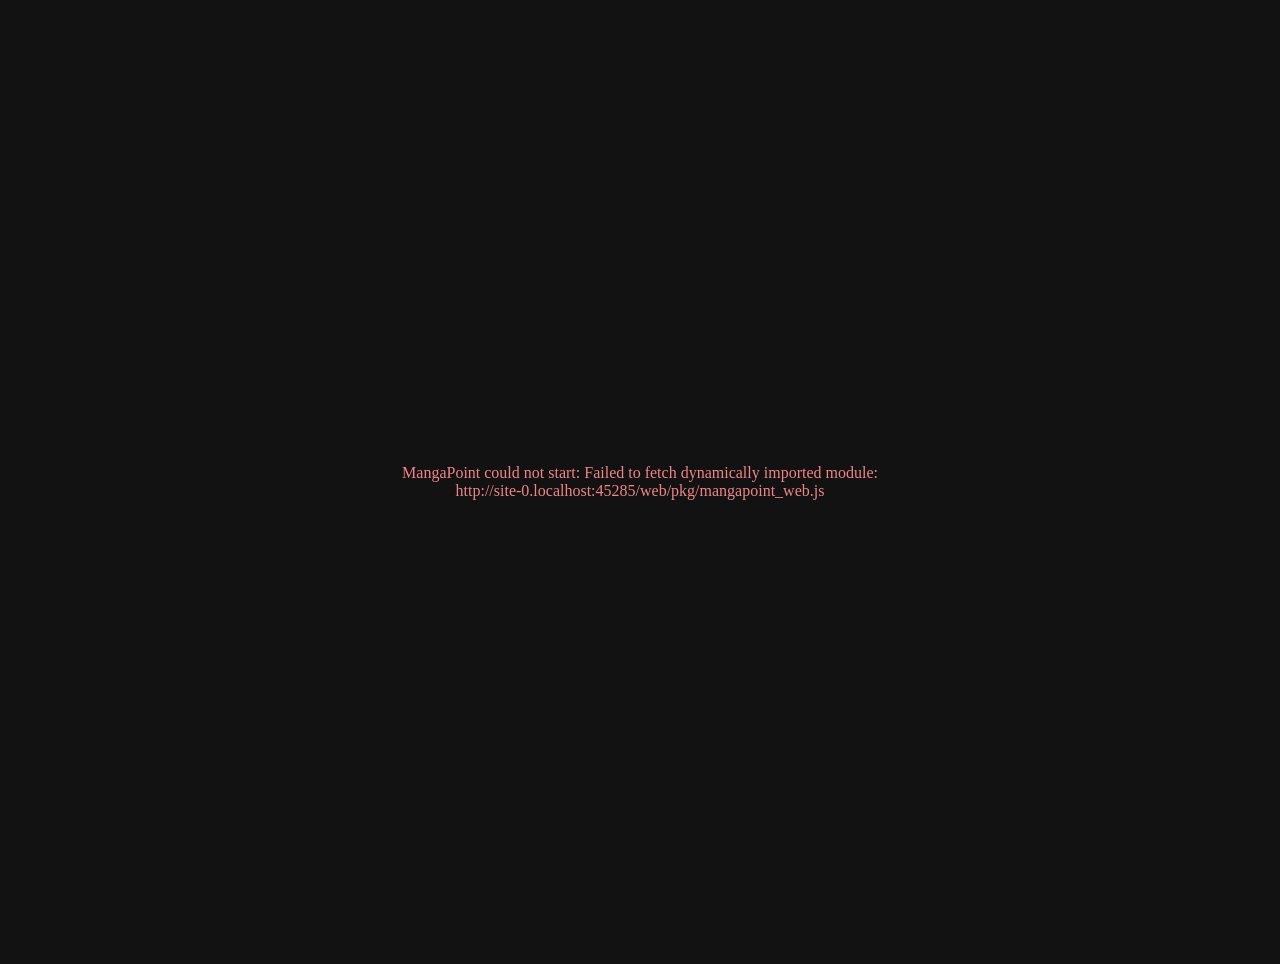
==== web/index.html @ 8303abcd "feat: a website to read, import and export your own books in the browser" ====
<!doctype html>
<html lang="en">
<head>
  <meta charset="utf-8">
  <meta name="viewport" content="width=device-width, initial-scale=1, viewport-fit=cover">
  <title>MangaPoint</title>
  <meta name="description" content="Read your own comics and books, and make files for your e-reader. Everything stays on your device.">
  <meta name="theme-color" content="#000000">
  <meta name="color-scheme" content="dark">
  <meta name="mobile-web-app-capable" content="yes">
  <meta name="apple-mobile-web-app-capable" content="yes">
  <meta name="apple-mobile-web-app-status-bar-style" content="black">
  <meta name="apple-mobile-web-app-title" content="MangaPoint">
  <link rel="manifest" href="manifest.webmanifest">
  <link rel="icon" type="image/png" sizes="32x32" href="icons/favicon-32.png">
  <link rel="apple-touch-icon" href="icons/apple-touch-icon.png">
  <!-- The desktop app's own style sheets, copied unchanged at build time -->
  <link rel="stylesheet" href="css/style.css">
  <link rel="stylesheet" href="css/import.css">
  <link rel="stylesheet" href="css/reader.css">
  <!-- Only the layout changes for the web live here -->
  <link rel="stylesheet" href="css/web.css">
</head>
<body>
  <div id="main">
    <div class="boot" id="boot">
      <p class="muted">Opening MangaPoint&hellip;</p>
      <noscript><p>MangaPoint needs JavaScript and WebAssembly. Nothing is uploaded; everything runs in your browser.</p></noscript>
    </div>
  </div>
  <script type="module" src="js/boot.js"></script>
</body>
</html>
---- web/css/web.css ----
/* The website's layout. The look is the desktop app's own style.css (copied
   unchanged at build time, with import.css and reader.css); this file only
   adapts the layout to a browser and to phones: safe areas, touch targets, the
   bottom tab bar, no sideways scrolling. */

:root {
  --sat: env(safe-area-inset-top, 0px);
  --sab: env(safe-area-inset-bottom, 0px);
  --sal: env(safe-area-inset-left, 0px);
  --sar: env(safe-area-inset-right, 0px);
}
html { -webkit-text-size-adjust: 100%; text-size-adjust: 100%; }
html, body { overflow-x: hidden; overscroll-behavior: none; }
body { -webkit-tap-highlight-color: transparent; }
#main { min-height: 100%; }

/* Before the WebAssembly arrives */
.boot { height: 100vh; height: 100dvh; display: flex; align-items: center; justify-content: center; text-align: center; padding: 24px; }

/* The window: dvh follows the phone's moving address bar. */
.app { height: 100vh; height: 100dvh; min-width: 0; min-height: 0; } /* the desktop window's minimum size does not apply */
.content { padding-left: max(28px, var(--sal)); padding-right: max(28px, var(--sar)); }
.splash { height: 100vh; height: 100dvh; display: flex; flex-direction: column; align-items: center; justify-content: center; margin: auto; }

/* Dropping files on the page */
.drop-overlay {
  display: none; position: fixed; inset: 0; z-index: 90; align-items: center; justify-content: center;
  background: rgba(0, 0, 0, 0.8); pointer-events: none; padding: 20px;
}
body.dragging .drop-overlay { display: flex; }
.drop-card {
  display: flex; flex-direction: column; align-items: center; gap: 8px; text-align: center;
  border: 2px dashed var(--accent); border-radius: 18px; padding: 40px 48px; background: var(--panel);
}

/* Menus */
.menu-note { padding: 8px 12px 4px; max-width: 250px; white-space: normal; border-top: 1px solid var(--line); margin-top: 4px; }
.import-anchor .menu { right: 0; }
.poster-menu { right: auto; left: 8px; top: auto; }
.poster { position: relative; }
.menu-scrim { z-index: 70; }
.menu { z-index: 71; }

/* Library */
.empty-actions { justify-content: center; margin-top: 8px; }
.waiting { margin-top: 30px; }
.waiting-list { padding: 4px 14px; }
.waiting-row { align-items: flex-start; }
.waiting-title { overflow-wrap: anywhere; }
.poster-title { overflow: hidden; text-overflow: ellipsis; }
.cover-box { display: block; }
img.cover { background: var(--panel); }

/* Settings cards */
.page > .card { max-width: 860px; }
.page > .card + .card { margin-top: 14px; }
.privacy { border-color: var(--line-strong); }

/* Export */
.export-grid { display: grid; grid-template-columns: minmax(0, 1.1fr) minmax(0, 1fr); gap: 14px; align-items: start; max-width: 1100px; }
.export-grid > .card + .card { margin-top: 0; }
.export-chapters { max-height: 360px; overflow-y: auto; border: 1px solid var(--line); border-radius: 8px; padding: 4px 8px; background: var(--panel-2); }
.export-chapter { display: flex; align-items: center; gap: 10px; min-height: 40px; padding: 4px 2px; cursor: pointer; }
.export-chapter + .export-chapter { border-top: 1px solid var(--line); }
.export-chapter input { width: 18px; height: 18px; flex: none; }
.export-run { margin-top: 14px; max-width: 1100px; }
.export-file { padding: 10px 2px; }
.export-file-name { overflow-wrap: anywhere; }
.device-note { margin-top: 6px; }
.panel-section select { max-width: 100%; }
input[type="number"] { padding: 7px 10px; background: var(--panel-2); border: 1px solid var(--line-strong); border-radius: 8px; }

/* The reader: safe areas, dynamic viewport, touch */
.reader { --bar-h: calc(56px + var(--sat)); }
.reader-bar { padding-top: calc(8px + var(--sat)); padding-left: max(12px, var(--sal)); padding-right: max(12px, var(--sar)); height: var(--bar-h); }
.reader[data-mode="paged"] .reader-page-wrap { min-height: calc(100vh - var(--bar-h)); min-height: calc(100dvh - var(--bar-h)); }
.reader[data-mode="paged"][data-fit="height"] .reader-tile { height: calc((100vh - var(--bar-h)) * var(--zoom)); height: calc((100dvh - var(--bar-h)) * var(--zoom)); }
.reader[data-fit="height"] .reader-tile { height: calc(100dvh * var(--zoom)); }
/* "Height" shows the whole page: as tall as the window, but never wider than it
   (a phone held upright), whichever is tighter. Zoom multiplies that. */
.reader[data-mode="paged"][data-fit="height"] .reader-tile {
  height: auto; max-width: none;
  width: min(calc(100% * var(--zoom)), calc((100vh - var(--bar-h)) * var(--zoom) * var(--arn, 0.66)));
  width: min(calc(100% * var(--zoom)), calc((100dvh - var(--bar-h)) * var(--zoom) * var(--arn, 0.66)));
}
.reader-stage {
  touch-action: pan-x pan-y; overscroll-behavior: none; -webkit-user-select: none; user-select: none;
  -webkit-touch-callout: none; padding-bottom: var(--sab);
}
.reader-tile img { pointer-events: none; }
/* Not zoomed: sideways drags are the reader's (turn the page), only vertical ones pan. */
.reader[data-hpan="no"] .reader-stage { touch-action: pan-y; }
.reader-title strong { font-size: 0.95rem; }
.reader-controls { display: flex; align-items: center; gap: 8px; }
.reader-view { display: none; }
.reader-end { padding-bottom: calc(72px + var(--sab)); }
.reader-end .btn { min-height: 44px; }
.reader-menu { max-height: 60vh; max-height: 60dvh; }
.reader-view-menu { right: 0; left: auto; min-width: 280px; padding: 12px; }
.reader-view-menu .reader-controls { flex-direction: column; align-items: stretch; gap: 12px; }
.reader-view-menu .seg button { flex: 1; }
.reader-view-menu .reader-zoom { justify-content: space-between; }

/* The reader bar has no room for every control below this width */
@media (max-width: 1100px) {
  .reader-inline { display: none; }
  .reader-view { display: block; }
}

/* ---- tablets and phones: a bottom tab bar instead of the sidebar ---- */
@media (max-width: 800px) {
  .app { flex-direction: column-reverse; }
  .nav {
    width: auto; flex: none; flex-direction: row; justify-content: space-around; gap: 2px;
    border-right: 0; border-top: 1px solid var(--line);
    padding: 6px max(8px, var(--sar)) calc(6px + var(--sab)) max(8px, var(--sal));
    z-index: 10;
  }
  .brand, .nav-spacer { display: none; }
  .nav-item {
    flex: 1; flex-direction: column; justify-content: center; gap: 3px; min-height: 52px;
    padding: 6px 4px; font-size: 0.74rem; text-align: center; border-radius: 10px;
  }
  .content { padding: calc(14px + var(--sat)) max(14px, var(--sal)) 28px max(14px, var(--sal)); padding-right: max(14px, var(--sar)); }
  h1 { font-size: 1.35rem; }

  /* 44px targets */
  .btn { min-height: 44px; }
  .btn.small, .btn.ghost.small { min-height: 40px; }
  .seg button { min-height: 44px; }
  .pill { min-height: 40px; display: inline-flex; align-items: center; }
  .menu-item { min-height: 46px; }
  select, input[type="text"], input[type="search"], input[type="number"] { min-height: 44px; font-size: 16px; }
  .poster-more { width: 40px; height: 40px; }
  .reader-bar .btn { min-height: 44px; }
  .reader-bar .seg button { padding: 10px 12px; }
  .toast-x { width: 40px; height: 40px; }

  /* Library */
  .q-head { gap: 8px; }
  .lib-tools { gap: 8px; }
  .lib-filter { width: 100%; order: 3; }
  .poster-grid { grid-template-columns: repeat(auto-fill, minmax(140px, 1fr)); gap: 18px 12px; }
  .poster-read { min-height: 44px; }

  /* Dialogs fill the screen */
  .overlay { padding: 0; align-items: stretch; }
  .modal { border-radius: 0; max-width: none; padding: calc(16px + var(--sat)) 14px calc(14px + var(--sab)); display: flex; flex-direction: column; overflow-y: auto; }
  .modal.import { width: 100%; max-height: none; height: 100%; }
  .modal:not(.import) { align-self: center; border-radius: 12px; margin: 16px; width: auto; max-width: 460px; }
  .overlay:has(.modal:not(.import)) { align-items: center; padding: 8px; }
  .import-body { flex: 1; }
  .import-bar { flex-wrap: wrap; }
  .import-title { flex: 1 1 100%; order: -1; }
  .import-file { flex: 1 1 auto; text-align: left; }
  .import-book-body { grid-template-columns: minmax(0, 1fr); }
  .import-cover { width: 96px; }
  .import-chapter { grid-template-columns: auto 64px minmax(0, 1fr); }
  .import-chapter .import-pages { grid-column: 3; text-align: left; margin-top: -4px; }
  .import-chapters { max-height: none; }
  .import-chapter input[type="checkbox"] { width: 22px; height: 22px; }
  .modal .actions { flex-wrap: wrap; position: sticky; bottom: 0; background: var(--panel); padding-top: 10px; }
  .modal .actions .btn { flex: 1 1 auto; }

  /* Export and settings */
  .export-grid { grid-template-columns: minmax(0, 1fr); }
  .export-chapters { max-height: 280px; }
  .export-chapter { min-height: 46px; }
  .export-chapter input { width: 22px; height: 22px; }
  .seg { flex-wrap: nowrap; }
  .seg button { flex: 1; white-space: normal; }

  /* Toasts above the tab bar */
  .toasts { left: 12px; right: 12px; width: auto; bottom: calc(76px + var(--sab)); }
  .toast { left: 0; right: 0; width: auto; }

  /* The reader */
  .reader-back-text { display: none; }
  .reader-bar { gap: 6px; padding-left: max(8px, var(--sal)); padding-right: max(8px, var(--sar)); }
  .reader-counter { min-width: 52px; font-size: 0.9rem; }
}

@media (max-width: 420px) {
  .poster-grid { grid-template-columns: repeat(2, minmax(0, 1fr)); }
  .reader-title { display: none; }
  .reader-bar #reader-chapter-picker { max-width: 46vw; overflow: hidden; text-overflow: ellipsis; }
}

@media (prefers-reduced-motion: reduce) {
  * { scroll-behavior: auto !important; }
}
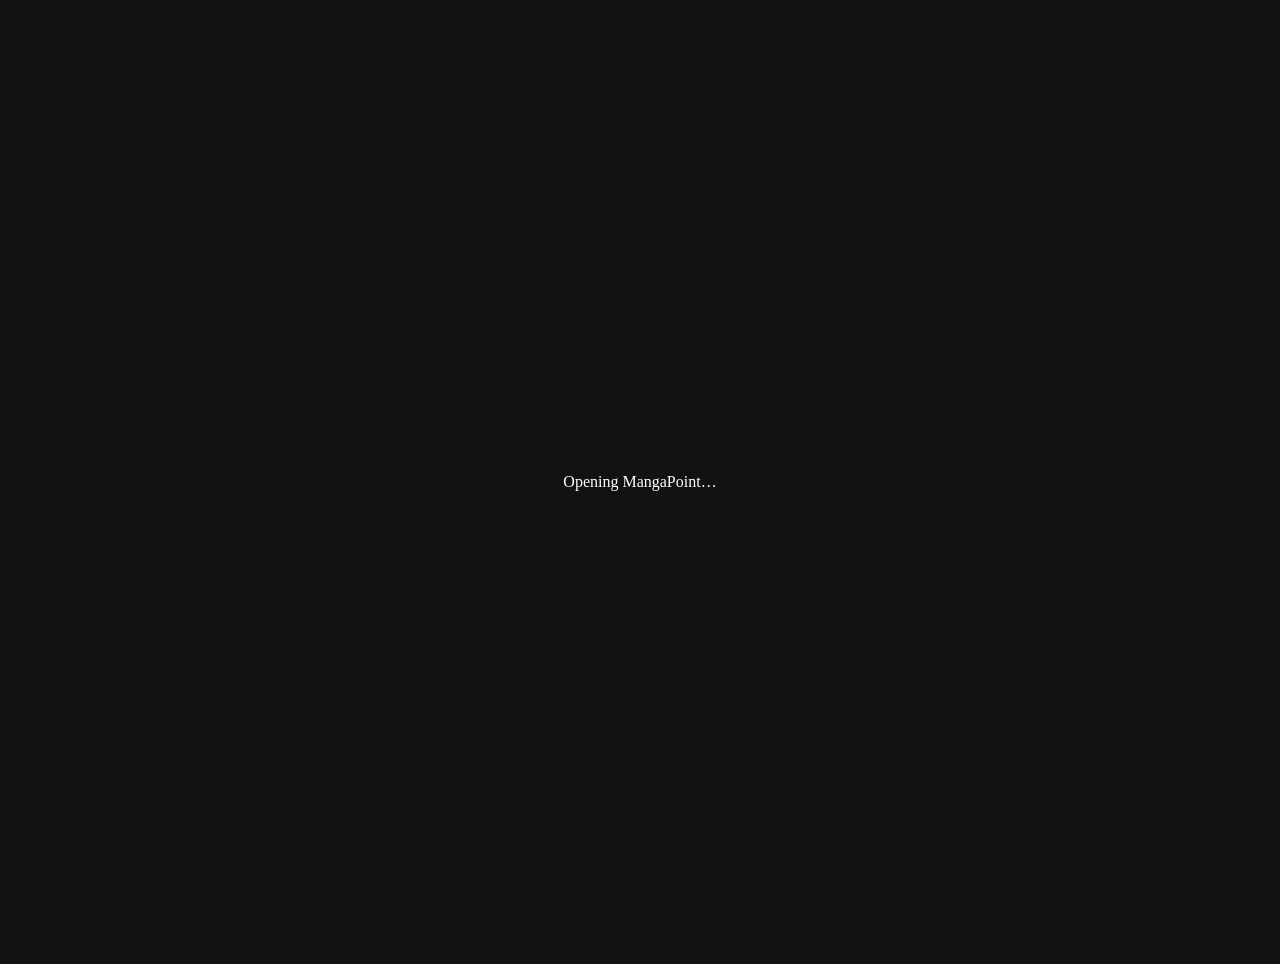
==== commit b9503371: "feat(web): export ported from the app (presets, edit controls, chapters, reader and files, original " ====
--- a/web/index.html
+++ b/web/index.html
@@ -18,6 +18,7 @@
   <link rel="stylesheet" href="css/style.css">
   <link rel="stylesheet" href="css/import.css">
   <link rel="stylesheet" href="css/reader.css">
+  <link rel="stylesheet" href="css/editor-controls.css">
   <!-- Only the layout changes for the web live here -->
   <link rel="stylesheet" href="css/web.css">
 </head>
--- a/web/css/web.css
+++ b/web/css/web.css
@@ -70,41 +70,103 @@
 .panel-section select { max-width: 100%; }
 input[type="number"] { padding: 7px 10px; background: var(--panel-2); border: 1px solid var(--line-strong); border-radius: 8px; }
 
-/* The reader: safe areas, dynamic viewport, touch */
-.reader { --bar-h: calc(56px + var(--sat)); }
-.reader-bar { padding-top: calc(8px + var(--sat)); padding-left: max(12px, var(--sal)); padding-right: max(12px, var(--sar)); height: var(--bar-h); }
-.reader[data-mode="paged"] .reader-page-wrap { min-height: calc(100vh - var(--bar-h)); min-height: calc(100dvh - var(--bar-h)); }
-.reader[data-mode="paged"][data-fit="height"] .reader-tile { height: calc((100vh - var(--bar-h)) * var(--zoom)); height: calc((100dvh - var(--bar-h)) * var(--zoom)); }
+/* The reader: safe areas, dynamic viewport, touch. The page fills the screen;
+   two bars fade into it and slide away while reading. */
+.reader { --bar-h: 0px; --top-h: calc(64px + var(--sat)); --bottom-h: calc(104px + var(--sab)); }
+.reader[data-mode="paged"] .reader-stage { padding-top: 0; }
+.reader[data-mode="paged"] .reader-page-wrap { min-height: 100vh; min-height: 100dvh; }
+.reader[data-mode="paged"][data-fit="height"] .reader-tile { height: calc(100vh * var(--zoom)); height: calc(100dvh * var(--zoom)); }
 .reader[data-fit="height"] .reader-tile { height: calc(100dvh * var(--zoom)); }
-/* "Height" shows the whole page: as tall as the window, but never wider than it
+/* "Fit page" shows the whole page: as tall as the window, but never wider than it
    (a phone held upright), whichever is tighter. Zoom multiplies that. */
 .reader[data-mode="paged"][data-fit="height"] .reader-tile {
   height: auto; max-width: none;
-  width: min(calc(100% * var(--zoom)), calc((100vh - var(--bar-h)) * var(--zoom) * var(--arn, 0.66)));
-  width: min(calc(100% * var(--zoom)), calc((100dvh - var(--bar-h)) * var(--zoom) * var(--arn, 0.66)));
+  width: min(calc(100% * var(--zoom)), calc(100vh * var(--zoom) * var(--arn, 0.66)));
+  width: min(calc(100% * var(--zoom)), calc(100dvh * var(--zoom) * var(--arn, 0.66)));
 }
 .reader-stage {
   touch-action: pan-x pan-y; overscroll-behavior: none; -webkit-user-select: none; user-select: none;
-  -webkit-touch-callout: none; padding-bottom: var(--sab);
+  -webkit-touch-callout: none; padding-bottom: 0;
 }
 .reader-tile img { pointer-events: none; }
 /* Not zoomed: sideways drags are the reader's (turn the page), only vertical ones pan. */
 .reader[data-hpan="no"] .reader-stage { touch-action: pan-y; }
-.reader-title strong { font-size: 0.95rem; }
-.reader-controls { display: flex; align-items: center; gap: 8px; }
-.reader-view { display: none; }
-.reader-end { padding-bottom: calc(72px + var(--sab)); }
+.reader-end { padding-bottom: calc(112px + var(--sab)); }
 .reader-end .btn { min-height: 44px; }
 .reader-menu { max-height: 60vh; max-height: 60dvh; }
-.reader-view-menu { right: 0; left: auto; min-width: 280px; padding: 12px; }
-.reader-view-menu .reader-controls { flex-direction: column; align-items: stretch; gap: 12px; }
-.reader-view-menu .seg button { flex: 1; }
-.reader-view-menu .reader-zoom { justify-content: space-between; }
-
-/* The reader bar has no room for every control below this width */
-@media (max-width: 1100px) {
-  .reader-inline { display: none; }
-  .reader-view { display: block; }
+
+.sr-only { position: absolute; width: 1px; height: 1px; margin: -1px; padding: 0; overflow: hidden; clip: rect(0 0 0 0); white-space: nowrap; border: 0; }
+
+/* The two bars: no panel, no border, a black fade into the page. Only their buttons take taps,
+   so a tap on the fade still reaches the page underneath. */
+.reader .reader-bar, .reader.show-bar .reader-bar {
+  position: absolute; left: 0; right: 0; z-index: 3; height: auto; border: 0; white-space: normal;
+  pointer-events: none; transition: transform 0.22s ease, opacity 0.22s ease;
+}
+.reader.show-bar .reader-bar > * { pointer-events: auto; }
+.reader-top {
+  top: 0; height: var(--top-h); box-sizing: border-box;
+  display: flex; align-items: center; justify-content: space-between; gap: 4px;
+  padding: var(--sat) max(6px, var(--sar)) 0 max(6px, var(--sal));
+  background: linear-gradient(to bottom, rgba(0, 0, 0, 0.94) 0%, rgba(0, 0, 0, 0.72) 45%, rgba(0, 0, 0, 0) 100%);
+}
+.reader-bottom {
+  bottom: 0; height: var(--bottom-h); box-sizing: border-box;
+  display: grid; grid-template-columns: 48px minmax(0, 1fr) 48px; align-items: end; gap: 8px;
+  padding: 0 max(14px, var(--sar)) calc(14px + var(--sab)) max(14px, var(--sal));
+  background: linear-gradient(to top, rgba(0, 0, 0, 0.94) 0%, rgba(0, 0, 0, 0.72) 45%, rgba(0, 0, 0, 0) 100%);
+}
+.reader:not(.show-bar) .reader-top { transform: translateY(-100%); opacity: 0; }
+.reader:not(.show-bar) .reader-bottom { transform: translateY(100%); opacity: 0; }
+.reader-arrow {
+  flex: none; width: 48px; height: 48px; display: inline-flex; align-items: center; justify-content: center;
+  border: 0; border-radius: 50%; background: transparent; color: var(--text); cursor: pointer;
+}
+.reader-arrow:hover { background: rgba(255, 255, 255, 0.1); }
+.reader-chapter-anchor { position: relative; flex: 1 1 0; min-width: 0; display: flex; justify-content: center; }
+.reader-chapter-link {
+  display: inline-flex; align-items: center; gap: 6px; max-width: 100%; padding: 10px 12px; border: 0; background: none;
+  color: var(--text); font: inherit; font-size: 1rem; font-weight: 600; cursor: pointer;
+}
+.reader-chapter-link:hover { color: var(--accent, var(--text)); }
+.reader-chapter-text { overflow: hidden; text-overflow: ellipsis; white-space: nowrap; }
+.reader-top .reader-menu { left: 50%; right: auto; transform: translateX(-50%); min-width: 220px; }
+.reader-round {
+  width: 46px; height: 46px; display: inline-flex; align-items: center; justify-content: center; flex: none;
+  border: 0; border-radius: 50%; background: rgba(255, 255, 255, 0.14); color: var(--text); cursor: pointer;
+  -webkit-backdrop-filter: blur(6px); backdrop-filter: blur(6px);
+}
+.reader-round:hover { background: rgba(255, 255, 255, 0.24); }
+.reader-caption { display: flex; flex-direction: column; align-items: center; min-width: 0; pointer-events: none; text-align: center; }
+.reader-caption strong { max-width: 100%; overflow: hidden; text-overflow: ellipsis; white-space: nowrap; font-size: 0.95rem; }
+.reader-percent { color: var(--muted); font-size: 0.85rem; font-variant-numeric: tabular-nums; margin-top: 2px; }
+
+/* The reading settings: a whole page of their own, like the app's settings */
+.reader-settings {
+  position: fixed; inset: 0; z-index: 30; display: flex; flex-direction: column; background: var(--bg, #0a0a0a); color: var(--text);
+  padding-top: var(--sat);
+}
+.reader-settings-head { display: flex; align-items: center; justify-content: space-between; padding: 14px max(18px, var(--sar)) 6px max(18px, var(--sal)); }
+.reader-settings-head h2 { margin: 0; font-size: 1.3rem; }
+.reader-settings-body { flex: 1; overflow-y: auto; width: 100%; max-width: 680px; margin: 0 auto; padding: 8px 20px calc(28px + var(--sab)); box-sizing: border-box; }
+.reader-settings .seg button { flex: 1; }
+.reader-settings .zoom-menu { width: 100%; max-width: 300px; margin-left: auto; }
+
+/* The zoom box: the same menu as the page preview in the app */
+.zoom-menu { position: relative; }
+.zoom-field { display: flex; align-items: stretch; border: 1px solid var(--line-strong); border-radius: 8px; background: var(--panel-2); overflow: hidden; transition: border-color 0.18s ease; }
+.zoom-menu.is-open .zoom-field, .zoom-field:focus-within { border-color: var(--accent); }
+.zoom-field input, .zoom-field input:focus { flex: 1; min-width: 0; width: auto; padding: 8px 8px 8px 8px; border: 0; outline: 0; box-shadow: none; background: transparent; font-size: 0.92rem; }
+.zoom-chevron { display: inline-flex; align-items: center; justify-content: center; width: 38px; border: 0; background: transparent; color: var(--muted); cursor: pointer; }
+.zoom-chevron:hover { color: var(--text); }
+.zoom-list { right: 0; left: 0; min-width: 0; max-height: 50vh; overflow-y: auto; }
+
+/* Settings rows stack on narrow screens */
+@media (max-width: 700px) {
+  .sx-row { grid-template-columns: minmax(0, 1fr); gap: 8px; }
+  .sx-control { justify-content: flex-start; }
+  .sx-control .seg { width: 100%; }
+  .reader-settings .zoom-menu { max-width: none; margin-left: 0; }
 }
 
 /* ---- tablets and phones: a bottom tab bar instead of the sidebar ---- */
@@ -132,8 +194,6 @@
   .menu-item { min-height: 46px; }
   select, input[type="text"], input[type="search"], input[type="number"] { min-height: 44px; font-size: 16px; }
   .poster-more { width: 40px; height: 40px; }
-  .reader-bar .btn { min-height: 44px; }
-  .reader-bar .seg button { padding: 10px 12px; }
   .toast-x { width: 40px; height: 40px; }
 
   /* Library */
@@ -174,18 +234,74 @@
   .toasts { left: 12px; right: 12px; width: auto; bottom: calc(76px + var(--sab)); }
   .toast { left: 0; right: 0; width: auto; }
 
-  /* The reader */
-  .reader-back-text { display: none; }
-  .reader-bar { gap: 6px; padding-left: max(8px, var(--sal)); padding-right: max(8px, var(--sar)); }
-  .reader-counter { min-width: 52px; font-size: 0.9rem; }
 }
 
 @media (max-width: 420px) {
   .poster-grid { grid-template-columns: repeat(2, minmax(0, 1fr)); }
-  .reader-title { display: none; }
-  .reader-bar #reader-chapter-picker { max-width: 46vw; overflow: hidden; text-overflow: ellipsis; }
 }
 
 @media (prefers-reduced-motion: reduce) {
   * { scroll-behavior: auto !important; }
 }
+
+/* Settings page */
+.sx-bar { margin: 2px 0 10px; }
+.sx-buttons { gap: 8px; justify-content: flex-end; }
+.sx-note { color: var(--muted); font-size: 0.84rem; margin: 0 0 8px; }
+@media (max-width: 700px) { .sx-buttons { justify-content: flex-start; } }
+
+/* ---- Export: the desktop app's three columns on a computer; pages, tabs and a settings sheet on a phone ---- */
+.export-preview { min-height: 0; }
+.px-preview-head { flex: none; padding: 10px 14px; gap: 12px; border-bottom: 1px solid var(--line); }
+.px-preview-title { min-width: 0; overflow: hidden; text-overflow: ellipsis; white-space: nowrap; }
+.px-preview-head select { max-width: 40%; }
+.px-pages { flex: 1; min-height: 0; overflow-y: auto; display: flex; justify-content: center; align-items: flex-start; gap: 16px; padding: 14px; box-sizing: border-box; }
+.px-col { flex: 1 1 0; min-width: 0; max-width: 760px; display: flex; flex-direction: column; align-items: center; gap: 10px; }
+.px-col-title { align-self: stretch; text-align: center; color: var(--muted); font-size: 0.78rem; font-weight: 650; letter-spacing: 0.06em; text-transform: uppercase; }
+.px-page { margin: 0; width: 100%; min-height: 120px; background: var(--panel); border: 1px solid var(--line); border-radius: 6px; overflow: hidden; display: flex; align-items: center; justify-content: center; }
+.px-page img { width: 100%; height: auto; display: block; }
+.px-page figcaption { padding: 28px 12px; }
+.px-making { align-self: stretch; }
+.px-more { text-align: center; margin: 0; padding: 8px 14px 14px; }
+.export-side .export-run { padding: 0 14px; }
+.export-side .export-run .card { margin: 10px 0; }
+.export-side .export-run .banner { margin: 10px 0; }
+.export-side .export-files { max-height: 180px; overflow-y: auto; }
+.px-footer.compact { border-top: 0; padding: 10px 12px; }
+.px-footer.compact .btn.big { width: 100%; }
+
+@media (max-width: 900px) {
+  .export-screen.narrow { height: 100%; }
+  .xm-tabs { flex: none; display: flex; background: var(--panel); border-bottom: 1px solid var(--line); }
+  .xm-tabs button {
+    flex: 1; min-height: 46px; border: 0; border-bottom: 2px solid transparent; background: transparent;
+    color: var(--muted); font: inherit; font-weight: 600; cursor: pointer;
+  }
+  .xm-tabs button.on { color: var(--text); border-bottom-color: var(--accent); }
+  .export-screen.narrow > .export-center { flex: 1; min-height: 0; }
+  .export-screen.narrow .px-pages { padding: 10px; }
+  .export-screen.narrow .px-preview-head { padding: 8px 12px; }
+  .xm-bottom { flex: none; max-height: 55vh; overflow-y: auto; background: var(--panel); border-top: 1px solid var(--line); }
+  .xm-bottom .export-run { padding: 0 12px; }
+  .xm-bottom .export-run .card, .xm-bottom .export-run .banner { margin: 10px 0 0; }
+  .xm-settings-tab {
+    display: flex; align-items: center; gap: 8px; width: 100%; height: 46px; box-sizing: border-box; padding: 0 14px;
+    border: 0; border-top: 1px solid var(--line-strong); background: var(--panel-3); color: #bdbdbd; cursor: pointer;
+    font: inherit; font-size: 0.8rem; font-weight: 600; letter-spacing: 0.06em; text-transform: uppercase;
+  }
+  .xm-settings-tab:hover { color: var(--text); }
+  .xm-settings-tab span { flex: 1; text-align: left; }
+  .xm-sheet {
+    position: fixed; inset: 0; z-index: 40; display: flex; flex-direction: column; background: var(--panel);
+    padding-top: var(--sat);
+  }
+  .xm-sheet-body { flex: 1; min-height: 0; overflow-y: auto; display: flex; flex-direction: column; }
+  .xm-sheet .px-panel, .xm-sheet .px-panel.open, .xm-sheet .px-panel.open.fixed { flex: none; overflow: visible; }
+  .xm-sheet .px-panel.collapsed .px-panel-body { display: none; }
+  .xm-sheet .px-panel-body { overflow: visible; flex: none; padding-bottom: 16px; }
+  .xm-sheet .px-chapters { max-height: 46vh; overflow-y: auto; }
+  .xm-sheet .banner { margin: 12px; }
+  .px-panel-head { height: 46px; }
+  .px-chapter { min-height: 44px; }
+  .px-chapter input { width: 22px; height: 22px; }
+}
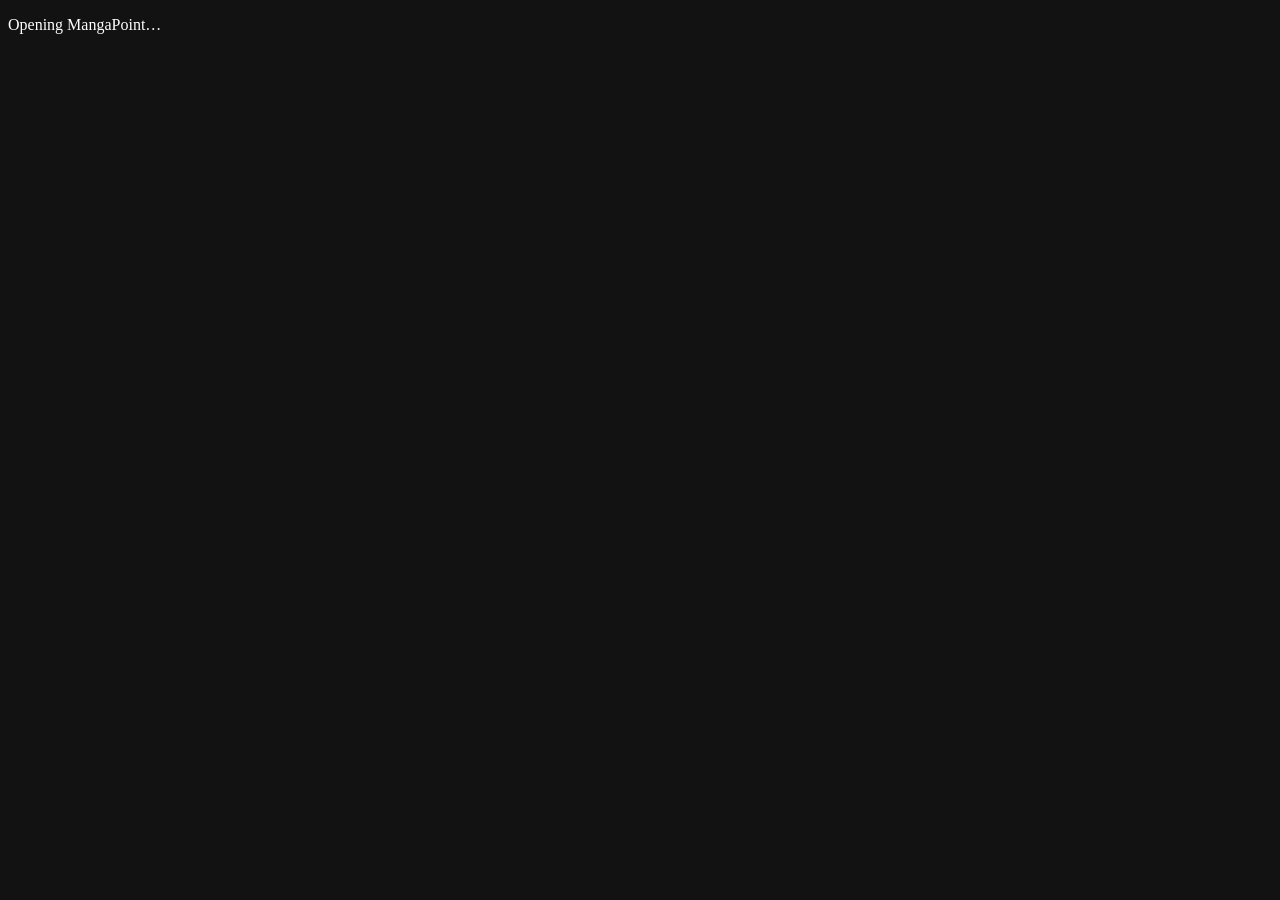
==== commit 6b13ae71: "refactor: the style sheets, one file per screen, shared by both apps crates/ui/css holds the look bo" ====
--- a/web/index.html
+++ b/web/index.html
@@ -14,12 +14,9 @@
   <link rel="manifest" href="manifest.webmanifest">
   <link rel="icon" type="image/png" sizes="32x32" href="icons/favicon-32.png">
   <link rel="apple-touch-icon" href="icons/apple-touch-icon.png">
-  <!-- The desktop app's own style sheets, copied unchanged at build time -->
-  <link rel="stylesheet" href="css/style.css">
-  <link rel="stylesheet" href="css/import.css">
-  <link rel="stylesheet" href="css/reader.css">
-  <link rel="stylesheet" href="css/editor-controls.css">
-  <!-- Only the layout changes for the web live here -->
+  <!-- The look shared with the desktop app (crates/ui/css, joined at build time) -->
+  <link rel="stylesheet" href="css/ui.css">
+  <!-- What a browser and a phone add (web/css) -->
   <link rel="stylesheet" href="css/web.css">
 </head>
 <body>
